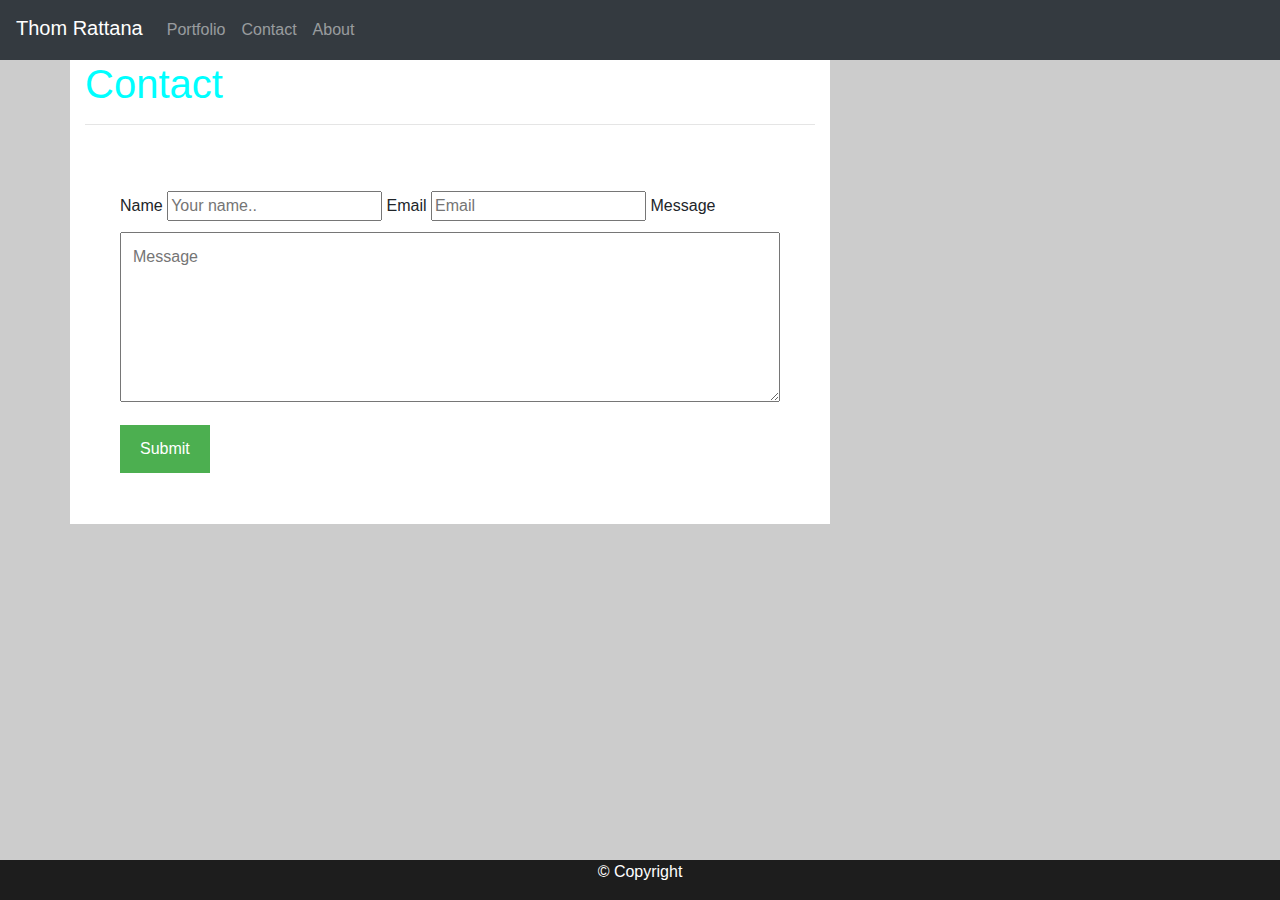
==== Contact.html @ aa43ea1b "updated portfolio1" ====
<!DOCTYPE html>
<html lang="en-us">

<head>

  <meta charset="UTF-8">
  <title>Portfolio-1</title>
  <link rel="stylesheet" href="https://cdn.jsdelivr.net/npm/bootstrap@4.5.3/dist/css/bootstrap.min.css" integrity="sha384-TX8t27EcRE3e/ihU7zmQxVncDAy5uIKz4rEkgIXeMed4M0jlfIDPvg6uqKI2xXr2" crossorigin="anonymous">
  <link rel="stylesheet" href="https://maxcdn.bootstrapcdn.com/bootstrap/4.0.0/css/bootstrap.min.css">
  <link rel="stylesheet" type="text/css" href="style.css">


</head>

<body>
    <div id="page-container">
        <div id="content-wrap">

    <nav class="navbar navbar-expand-lg navbar-dark bg-dark">
        <span class="navbar-brand mb-1 h1">Thom Rattana</span>
        <button class="navbar-toggler" type="button" data-toggle="collapse" data-target="#navbarSupportedContent"
          aria-controls="navbarSupportedContent" aria-expanded="false" aria-label="Toggle navigation">
          <span class="navbar-toggler-icon"></span>
        </button>

        <div class="collapse navbar-collapse" id="navbarSupportedContent">
          <ul class="nav navbar-nav navbar-right">           
            
                <a class="nav-link" href="#">Portfolio</a>
            </li>
            <li class="nav-item">
                <a class="nav-link" href="#">Contact</a>
            </li>
            <li class="nav-item">
                <a class="nav-link" href="#">About</a>

            </li>
          </ul>
        </div>
      </nav>
 
      <div class="container">
        <div class="row">
          <div class="col-md-8">
              
            <div class="page-header">
              <h1>Contact</h1>
              <hr>
            </div>
            <div class="row">
              <div class="col-md-12">
                <div class="container">
                    
                    <div class="row">
                      <div class="column">
                       
                      <div class="column">
                        <form action="/action_page.php">
                          <label for="fname">Name</label>
                          <input type="text" id="Name" name="Name" placeholder="Your name..">
                          <label for="Email">Email</label>
                          <input type="text" id="Email" name="Email" placeholder="Email">
                          <label for="Message">Message</label>

                          <textarea id="subject" name="subject" placeholder="Message" style="height:170px"></textarea>
                          <input type="submit" value="Submit">
                        </form>
                      </div>
                    </div>
                  </div>
                  
                 </div>
             </div>
          </div>

          <div class="col-md-4">
            </div>

      <script src="https://code.jquery.com/jquery-3.5.1.slim.min.js" integrity="sha384-DfXdz2htPH0lsSSs5nCTpuj/zy4C+OGpamoFVy38MVBnE+IbbVYUew+OrCXaRkfj" 
      crossorigin="anonymous"></script>
      <script src="https://cdn.jsdelivr.net/npm/bootstrap@4.5.3/dist/js/bootstrap.bundle.min.js" integrity="sha384-ho+j7jyWK8fNQe+A12Hb8AhRq26LrZ/JpcUGGOn+Y7RsweNrtN/tE3MoK7ZeZDyx" 
      crossorigin="anonymous"></script>

     </div>
      <div class="footer">                
        <p>
            &copy; Copyright
        </p>
    </div>
    </div>
    </div>
</body>

</html>
---- style.css ----
* {
    box-sizing: border-box;
  }
  .nav{
    left: 0;
    top: 0;
    width: 100%;
  }

  body {
     background-color: #ccc;
     
  }
#page-container {
  position: relative;
  min-height: 100vh;
}

#content-wrap {
  padding-bottom: 2.5rem;    /* Footer height */
}


.active{
      background-color: aqua;
  }
.page-header {
    color: aqua;
}
  .col-md-8{
    background: #fff;
  }


  input [type=text], select, textarea {
    width: 100%;
    padding: 12px;
    border: 1px solid #;
    margin-top: 6px;
    margin-bottom: 16px;
    resize: vertical;
}

input[type=submit] {
    background-color: #4CAF50;
    color: white;
    padding: 12px 20px;
    border: none;
    cursor: pointer;
  }
  
  input[type=submit]:hover {
    background-color: #45a049;
  }
  
  .col-md-12 {
    float: left;
    width: 50%;
    padding: 50px;
  }
  


  .footer {
        font-family: 'Trebuchet MS', 'Lucida Sans Unicode', 'Lucida Grande', 'Lucida Sans', Arial, sans-serif;
        position: absolute;
        left: 0;
        bottom: 0;
        width: 100%;
        background-color:rgb(29, 29, 29);
        color: white;
        text-align: center;
      }
      
      @media screen and (max-width: 769px) {
        .column, input[type=submit] {
          width: 100%;
          margin-top: 0;
        }
        @media screen and (max-width: 400px) {
            .column, input[type=submit] {
              width: 100%;
              margin-top: 0;
            }
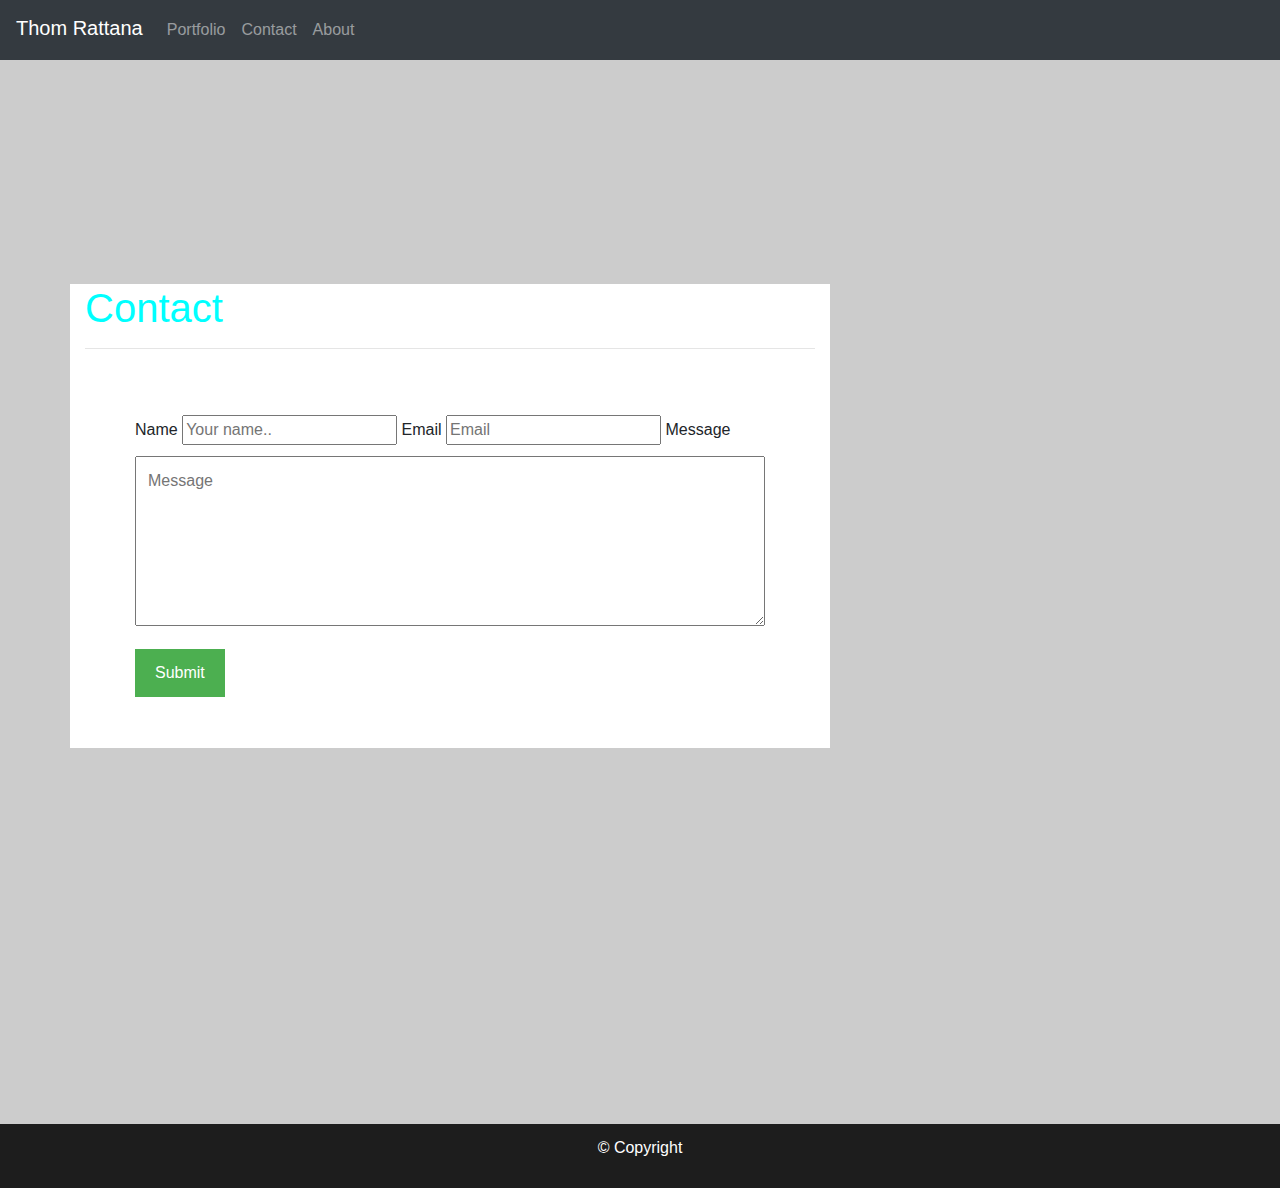
==== commit e8c450dc: "Updated porfolio1" ====
--- a/Contact.html
+++ b/Contact.html
@@ -5,7 +5,8 @@
 
   <meta charset="UTF-8">
   <title>Portfolio-1</title>
-  <link rel="stylesheet" href="https://cdn.jsdelivr.net/npm/bootstrap@4.5.3/dist/css/bootstrap.min.css" integrity="sha384-TX8t27EcRE3e/ihU7zmQxVncDAy5uIKz4rEkgIXeMed4M0jlfIDPvg6uqKI2xXr2" crossorigin="anonymous">
+  <link rel="stylesheet" href="https://cdn.jsdelivr.net/npm/bootstrap@4.5.3/dist/css/bootstrap.min.css"
+    integrity="sha384-TX8t27EcRE3e/ihU7zmQxVncDAy5uIKz4rEkgIXeMed4M0jlfIDPvg6uqKI2xXr2" crossorigin="anonymous">
   <link rel="stylesheet" href="https://maxcdn.bootstrapcdn.com/bootstrap/4.0.0/css/bootstrap.min.css">
   <link rel="stylesheet" type="text/css" href="style.css">
 
@@ -13,10 +14,10 @@
 </head>
 
 <body>
-    <div id="page-container">
-        <div id="content-wrap">
+  <div id="page-container">
+    <div id="content-wrap">
 
-    <nav class="navbar navbar-expand-lg navbar-dark bg-dark">
+      <nav class="navbar navbar-expand-lg navbar-dark bg-dark">
         <span class="navbar-brand mb-1 h1">Thom Rattana</span>
         <button class="navbar-toggler" type="button" data-toggle="collapse" data-target="#navbarSupportedContent"
           aria-controls="navbarSupportedContent" aria-expanded="false" aria-label="Toggle navigation">
@@ -24,36 +25,37 @@
         </button>
 
         <div class="collapse navbar-collapse" id="navbarSupportedContent">
-          <ul class="nav navbar-nav navbar-right">           
-            
-                <a class="nav-link" href="#">Portfolio</a>
+          <ul class="nav navbar-nav navbar-right">
+            <li class="nav-item">
+
+              <a class="nav-link" href="Portfolio.html">Portfolio</a>
             </li>
             <li class="nav-item">
-                <a class="nav-link" href="#">Contact</a>
+              <a class="nav-link" href="Contact.html">Contact</a>
             </li>
             <li class="nav-item">
-                <a class="nav-link" href="#">About</a>
+              <a class="nav-link" href="index.html">About</a>
 
             </li>
           </ul>
         </div>
       </nav>
- 
+
       <div class="container">
-        <div class="row">
+        <div class="row mt-4">
           <div class="col-md-8">
-              
+
             <div class="page-header">
               <h1>Contact</h1>
               <hr>
             </div>
-            <div class="row">
+            <div class="row-4">
               <div class="col-md-12">
                 <div class="container">
-                    
-                    <div class="row">
-                      <div class="column">
-                       
+
+                  <div class="row">
+                    <div class="column">
+
                       <div class="column">
                         <form action="/action_page.php">
                           <label for="fname">Name</label>
@@ -68,27 +70,29 @@
                       </div>
                     </div>
                   </div>
-                  
-                 </div>
-             </div>
-          </div>
 
-          <div class="col-md-4">
+                </div>
+              </div>
             </div>
 
-      <script src="https://code.jquery.com/jquery-3.5.1.slim.min.js" integrity="sha384-DfXdz2htPH0lsSSs5nCTpuj/zy4C+OGpamoFVy38MVBnE+IbbVYUew+OrCXaRkfj" 
-      crossorigin="anonymous"></script>
-      <script src="https://cdn.jsdelivr.net/npm/bootstrap@4.5.3/dist/js/bootstrap.bundle.min.js" integrity="sha384-ho+j7jyWK8fNQe+A12Hb8AhRq26LrZ/JpcUGGOn+Y7RsweNrtN/tE3MoK7ZeZDyx" 
-      crossorigin="anonymous"></script>
+            <div class="col-md-4">
+            </div>
 
-     </div>
-      <div class="footer">                
-        <p>
-            &copy; Copyright
-        </p>
-    </div>
-    </div>
-    </div>
+            <script src="https://code.jquery.com/jquery-3.5.1.slim.min.js"
+              integrity="sha384-DfXdz2htPH0lsSSs5nCTpuj/zy4C+OGpamoFVy38MVBnE+IbbVYUew+OrCXaRkfj"
+              crossorigin="anonymous"></script>
+            <script src="https://cdn.jsdelivr.net/npm/bootstrap@4.5.3/dist/js/bootstrap.bundle.min.js"
+              integrity="sha384-ho+j7jyWK8fNQe+A12Hb8AhRq26LrZ/JpcUGGOn+Y7RsweNrtN/tE3MoK7ZeZDyx"
+              crossorigin="anonymous"></script>
+
+          </div>
+          <div class="footer">
+            <p>
+              &copy; Copyright
+            </p>
+          </div>
+        </div>
+      </div>
 </body>
 
 </html>--- a/style.css
+++ b/style.css
@@ -6,18 +6,25 @@
     top: 0;
     width: 100%;
   }
-
+  
+  
+  .nav-item {
+    float: right;
+  }
+  
   body {
      background-color: #ccc;
      
   }
+
+
 #page-container {
   position: relative;
   min-height: 100vh;
 }
 
 #content-wrap {
-  padding-bottom: 2.5rem;    /* Footer height */
+  padding-bottom: 2.5rem;    
 }
 
 
@@ -29,10 +36,20 @@
 }
   .col-md-8{
     background: #fff;
+    margin-top: 200px;
+    margin-bottom: 400px;
   }
+.col-md-12{
+  background: #fff;
+  
+  padding: 50px;
+  margin-bottom: auto;
+}
+p{
+ padding: 12px
+}
 
-
-  input [type=text], select, textarea {
+input [type=text], select, textarea {
     width: 100%;
     padding: 12px;
     border: 1px solid #;
@@ -53,11 +70,7 @@
     background-color: #45a049;
   }
   
-  .col-md-12 {
-    float: left;
-    width: 50%;
-    padding: 50px;
-  }
+ 
   
 
 
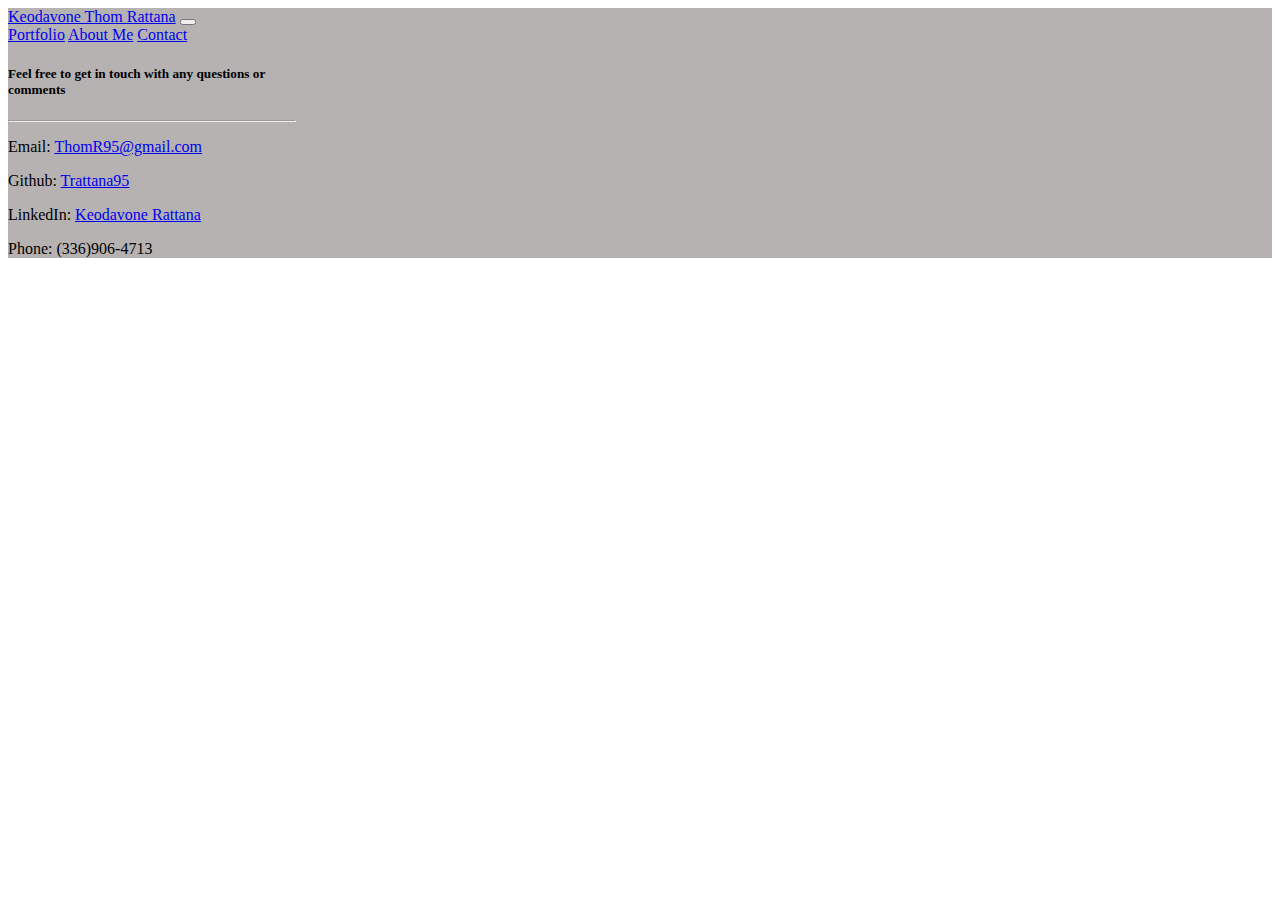
==== commit 618adb78: "new portfolio 12/22" ====
--- a/Contact.html
+++ b/Contact.html
@@ -1,98 +1,43 @@
 <!DOCTYPE html>
-<html lang="en-us">
-
+<html lang="en">
 <head>
-
-  <meta charset="UTF-8">
-  <title>Portfolio-1</title>
-  <link rel="stylesheet" href="https://cdn.jsdelivr.net/npm/bootstrap@4.5.3/dist/css/bootstrap.min.css"
-    integrity="sha384-TX8t27EcRE3e/ihU7zmQxVncDAy5uIKz4rEkgIXeMed4M0jlfIDPvg6uqKI2xXr2" crossorigin="anonymous">
-  <link rel="stylesheet" href="https://maxcdn.bootstrapcdn.com/bootstrap/4.0.0/css/bootstrap.min.css">
-  <link rel="stylesheet" type="text/css" href="style.css">
-
-
+    <meta charset="UTF-8">
+    <meta name="viewport" content="width=device-width, initial-scale=1">
+    <link rel="stylesheet" type="text/css" href="assets/style.css">
+    <script src="https://code.jquery.com/jquery-3.5.1.slim.min.js" integrity="sha384-DfXdz2htPH0lsSSs5nCTpuj/zy4C+OGpamoFVy38MVBnE+IbbVYUew+OrCXaRkfj" crossorigin="anonymous"></script>
+  <script src="https://cdn.jsdelivr.net/npm/bootstrap@4.5.3/dist/js/bootstrap.bundle.min.js" integrity="sha384-ho+j7jyWK8fNQe+A12Hb8AhRq26LrZ/JpcUGGOn+Y7RsweNrtN/tE3MoK7ZeZDyx" crossorigin="anonymous"></script>
+    <link rel="stylesheet" href="https://cdn.jsdelivr.net/npm/bootstrap@4.5.3/dist/css/bootstrap.min.css" integrity="sha384-TX8t27EcRE3e/ihU7zmQxVncDAy5uIKz4rEkgIXeMed4M0jlfIDPvg6uqKI2xXr2" crossorigin="anonymous">
+    <title>Contact</title>
 </head>
-
 <body>
-  <div id="page-container">
-    <div id="content-wrap">
-
-      <nav class="navbar navbar-expand-lg navbar-dark bg-dark">
-        <span class="navbar-brand mb-1 h1">Thom Rattana</span>
-        <button class="navbar-toggler" type="button" data-toggle="collapse" data-target="#navbarSupportedContent"
-          aria-controls="navbarSupportedContent" aria-expanded="false" aria-label="Toggle navigation">
-          <span class="navbar-toggler-icon"></span>
-        </button>
-
-        <div class="collapse navbar-collapse" id="navbarSupportedContent">
-          <ul class="nav navbar-nav navbar-right">
-            <li class="nav-item">
-
-              <a class="nav-link" href="Portfolio.html">Portfolio</a>
-            </li>
-            <li class="nav-item">
-              <a class="nav-link" href="Contact.html">Contact</a>
-            </li>
-            <li class="nav-item">
-              <a class="nav-link" href="index.html">About</a>
-
-            </li>
-          </ul>
-        </div>
-      </nav>
-
-      <div class="container">
-        <div class="row mt-4">
-          <div class="col-md-8">
-
-            <div class="page-header">
-              <h1>Contact</h1>
-              <hr>
-            </div>
-            <div class="row-4">
-              <div class="col-md-12">
-                <div class="container">
-
-                  <div class="row">
-                    <div class="column">
-
-                      <div class="column">
-                        <form action="/action_page.php">
-                          <label for="fname">Name</label>
-                          <input type="text" id="Name" name="Name" placeholder="Your name..">
-                          <label for="Email">Email</label>
-                          <input type="text" id="Email" name="Email" placeholder="Email">
-                          <label for="Message">Message</label>
-
-                          <textarea id="subject" name="subject" placeholder="Message" style="height:170px"></textarea>
-                          <input type="submit" value="Submit">
-                        </form>
-                      </div>
-                    </div>
-                  </div>
-
-                </div>
+  <div class="container" style="background-color: rgb(182, 178, 178);">
+    <nav class="navbar navbar-expand-lg navbar-dark bg-dark">
+            <a class="navbar-brand" href="index.html">Keodavone  Thom Rattana</a>
+            <button class="navbar-toggler" type="button" data-toggle="collapse" data-target="#navbarNavAltMarkup" aria-controls="navbarNavAltMarkup" aria-expanded="false" aria-label="Toggle navigation">
+              <span class="navbar-toggler-icon"></span>
+            </button>
+            <div class="collapse navbar-collapse" id="navbarNavAltMarkup">
+              <div class="navbar-nav">
+                <a class="nav-link" href="portfolio.html">Portfolio</a>
+                <a class="nav-link" href="index.html">About Me</a>
+                <a class="nav-link" href="contact.html">Contact</a>
               </div>
             </div>
+        </nav> 
 
-            <div class="col-md-4">
+          <div class="card" style="width: 18rem;" style="background-color: rgb(201, 201, 201); height:100%;">
+            <div class="card-body">
+              <h5 class="card-title">Feel free to get in touch with any questions or comments</h5>
+              <hr>
+              <p class="card-text">Email: <a href="mailto:ThomR95@gmail.com">ThomR95@gmail.com</a></p>
+              <p class="card-text">Github: <a href="https://github.com/Trattana95">Trattana95</a> </p>
+              <p class="card-text">LinkedIn: <a href="https://www.linkedin.com/in/keodavone-rattana-0711ba1b9/">Keodavone Rattana</a></p>
+              <p>Phone: (336)906-4713</p>
             </div>
+          </div>
+       
 
-            <script src="https://code.jquery.com/jquery-3.5.1.slim.min.js"
-              integrity="sha384-DfXdz2htPH0lsSSs5nCTpuj/zy4C+OGpamoFVy38MVBnE+IbbVYUew+OrCXaRkfj"
-              crossorigin="anonymous"></script>
-            <script src="https://cdn.jsdelivr.net/npm/bootstrap@4.5.3/dist/js/bootstrap.bundle.min.js"
-              integrity="sha384-ho+j7jyWK8fNQe+A12Hb8AhRq26LrZ/JpcUGGOn+Y7RsweNrtN/tE3MoK7ZeZDyx"
-              crossorigin="anonymous"></script>
-
-          </div>
-          <div class="footer">
-            <p>
-              &copy; Copyright
-            </p>
-          </div>
-        </div>
-      </div>
+    </div>
+    
 </body>
-
 </html>--- a/assets/style.css
+++ b/assets/style.css
@@ -0,0 +1,18 @@
+* {
+  box-sizing: border-box;
+}
+
+
+    @media screen and (max-width: 769px) {
+      .column, input[type=submit] {
+        width: 100%;
+        margin-top: 0;
+      }
+  }
+      @media screen and (max-width: 400px) {
+          .column, input[type=submit] {
+            width: 100%;
+            margin-top: 0;
+          }
+      }
+    